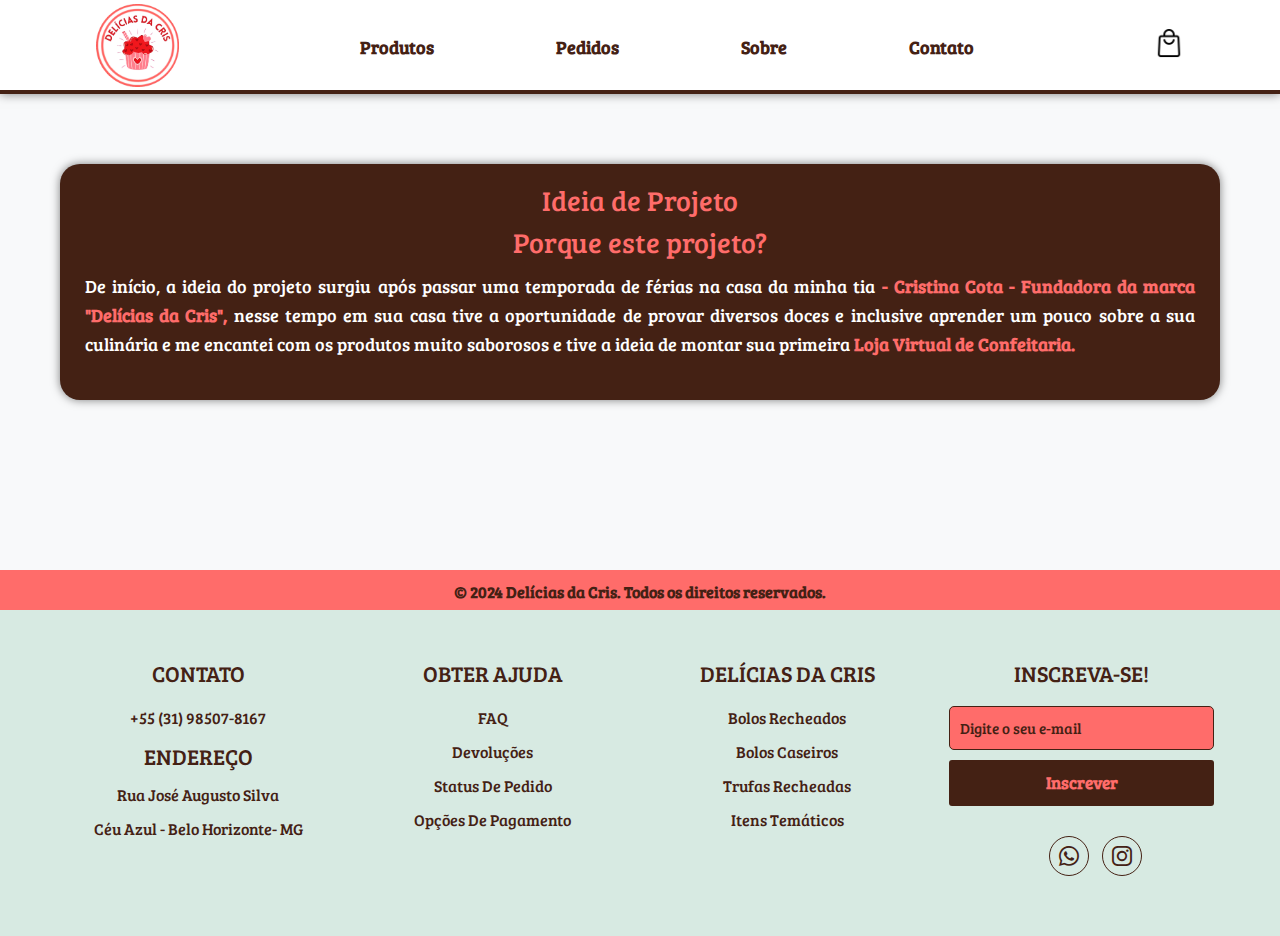
==== explicacao.html @ 01e5e018 "Primeiro Versionamento" ====
<!DOCTYPE html>
<html lang="pt-br">

<head>
    <meta charset="UTF-8">
    <meta name="viewport" content="width=device-width, initial-scale=1.0">
    <title>Delicias da Cris - Explicação Projeto</title>
    <meta name="keywords" content="Delícias da Cris, bolos, doces, encomendas, confeitaria, Belo Horizonte, MG">
    <meta name="description"
        content="Confeitaria Delícias da Cris oferece bolos, doces e trufas artesanais em Belo Horizonte, MG. Faça seu pedido online!">
    <link rel="stylesheet" href="./style.css">
    <link rel="shortcut icon" href="./Imagens/LogoCris.ico" type="image/x-icon">
    <link rel="stylesheet" href="https://cdn.jsdelivr.net/npm/bootstrap-icons@1.11.3/font/bootstrap-icons.min.css">
    <link rel="stylesheet" href="https://stackpath.bootstrapcdn.com/bootstrap/4.5.2/css/bootstrap.min.css">
    <script src="./script.js"></script>
</head>

<body style="background-color:#F8F9FA;">

    <!--MENU SITE -->
    <header>
        <nav class="nav-bar">
            <a href="./index.html">
                <div class="logo">
                    <img class="nav-logo" src="./Imagens/LogoCris.png" alt="">
                </div>
            </a>
            <div class="nav-list">
                <ul>
                    <li class="nav-item"><a href="./index.html#produtos" class="nav-link"
                            onclick="closeMobileMenu()">Produtos</a>
                    </li>
                    <li class="nav-item"><a href="./index.html#pedidoCliente" class="nav-link"
                            onclick="closeMobileMenu()">Pedidos</a></li>
                    <li class="nav-item"><a href="./index.html#about" class="nav-link"
                            onclick="closeMobileMenu()">Sobre</a></li>
                    <li class="nav-item"><a href="#s4" class="nav-link" onclick="closeMobileMenu()">Contato</a></li>
                </ul>
            </div>
            <a target="_blank" href="./pedidos.html">
                <div class="pageCompras">
                    <img class="bag" src="./Imagens/bag.png" alt="">
                </div>
            </a>

            <!--MENU MOBILE-->
            <div class="mobile-menu-icon">
                <button onclick="mostrarMenu()"><img class="icon" src="./Imagens/icons8-menu-button.svg" alt></button>
            </div>
        </nav>
        <div class="mobile-menu" id="mobileMenu">
            <ul>
                <li class="nav-item"><a target="_blank" href="./index.html#produtos" class="nav-link"
                        onclick="closeMobileMenu()">Produtos</a></li>
                <li class="nav-item"><a target="_blank" href="./index.html#monte-seu-pedido" class="nav-link"
                        onclick="closeMobileMenu()">Pedidos</a>
                </li>
                <li class="nav-item"><a target="_blank" href="./index.html#about" class="nav-link"
                        onclick="closeMobileMenu()">Sobre</a></li>
                <li class="nav-item"><a target="_blank" href="#s4" class="nav-link"
                        onclick="closeMobileMenu()">Contato</a></li>
            </ul>
        </div>
    </header>

    <!--BANNER PRINCIPAL SITE DELICIAS DA CRIS -->




    <!--EXPLICACAO PROJETO-->
    <section id="about" class="sobre-section">
        <div class="sobre-container">
            <div class="sobre-item">
                <h3>Ideia de Projeto</h3>
                <h3>Porque este projeto?<br></h3>
                <p style="font-size: 1.1rem;line-height: 1.8rem;">De início, a ideia do projeto surgiu após passar uma
                    temporada de férias na casa da minha tia <span>- Cristina Cota - Fundadora da marca "Delícias da
                        Cris",</span> nesse tempo em sua casa tive a oportunidade de provar diversos doces e inclusive
                    aprender um pouco sobre a sua culinária e me encantei com os produtos muito saborosos e tive a ideia
                    de montar sua primeira <span>Loja Virtual de Confeitaria.</span></p>

            </div>
    </section>

    <!--RODAPE-->

    <section id="s4">
        <div id="sub-rodape">
            <p>&copy; 2024 Delícias da Cris. Todos os direitos reservados.
            </p>
        </div>
        <footer>
            <div class="container-footer">
                <div class="footer-linha">
                    <div class="footer-coluna">
                        <h4>Contato</h4>
                        <ul>
                            <li><a href="https://wa.link/01f0zm"> +55 (31) 98507-8167 </a></li>
                            <li><a id="endereco"> Endereço </a></li>
                            <li><a href=""> Rua José Augusto Silva </a></li>
                            <li><a href=""> Céu Azul - Belo Horizonte- MG</a></li>
                        </ul>
                    </div>
                    <div class="footer-coluna">
                        <h4>Obter ajuda</h4>
                        <ul>
                            <li><a href="./pedidos.html">FAQ</a></li>
                            <li><a href="./pedidos.html">Devoluções</a></li>
                            <li><a href="./pedidos.html">Status De Pedido</a></li>
                            <li><a href="./pedidos.html">Opções De Pagamento</a></li>
                        </ul>
                    </div>
                    <div class="footer-coluna">
                        <h4>Delícias da Cris</h4>
                        <ul>
                            <li><a href="#Bolos_Recheados">Bolos Recheados</a></li>
                            <li><a href="#Bolos_Caseiros">Bolos Caseiros</a></li>
                            <li><a href="#Trufas">Trufas Recheadas</a></li>
                            <li><a href="#Itens_Tematicos">Itens Temáticos</a></li>
                        </ul>
                    </div>
                    <div class="footer-coluna">
                        <h4>Inscreva-se!</h4>
                        <div class="form-sub">
                            <form>
                                <input id="emailCliente" type="email" placeholder="Digite o seu e-mail" required>
                                <button id="btn_footer" type="button" onclick="inscricaoCliente()">Inscrever</button>
                            </form>
                        </div>
                        <div class="medias-socias">
                            <a target="_blank" href="https://wa.link/01f0zm"><i class="bi bi-whatsapp"></i></a>
                            <a target="_blank"
                                href="https://www.instagram.com/deliciasdacris_bh?igsh=MTc0NWt5bHlkZWg1cw=="><i
                                    class="bi bi-instagram"></i></a>
                        </div>
                    </div>
                </div>
            </div>
        </footer>
    </section>

    <script src="https://code.jquery.com/jquery-3.6.0.min.js"></script>
    <script src="https://stackpath.bootstrapcdn.com/bootstrap/4.5.2/js/bootstrap.bundle.min.js"></script>
</body>

</html>
---- style.css ----
@import url('https://fonts.googleapis.com/css2?family=Bree+Serif&display=swap');

* {
    margin: 0;
    padding: 0;
    box-sizing: border-box;

}

body {
    font-family: 'Source Serif 4', serif;
}

.bree-serif-regular {
    font-family: "Bree Serif", serif;
}

html {
    scroll-behavior: smooth;
}

h1,
h2,
h3,
h4,
h5,
h6,
p,
a,
ul,
li,
span {
    font-family: "Bree Serif", serif;
}

header {
    background-color: #ffffff;
    box-shadow: 0 4px 8px rgba(0, 0, 0, 0.1);
    border-bottom: 4px solid #442114;
    box-shadow: 0px 0px 10px rgba(0, 0, 0, 0.5);
}

.nav-bar {
    display: flex;
    justify-content: space-between;
    padding: 1.5rem 6rem;
    height: 90px;
}

.logo {
    display: flex;
    align-items: center;
}

.nav-logo {
    width: 83px;
}


.nav-list {
    display: flex;
    align-items: center;
    padding-top: 20px;
    font-weight: bold;
}

.nav-list ul {
    display: flex;
    justify-content: center;
    list-style: none;
}

.nav-list li:hover {
    background-color: #ff6c6a;
    transition: background-color 0.3s ease;
    color: #442114;

}

.nav-list li {
    margin: 0 35px;
    padding: 10px;
    border-radius: 30px;
}

.nav-list li a {
    font-weight: bold;
}

.nav-list li a:hover {
    font-weight: bold;
}

.nav-item {
    margin: 0 35px;
}

.nav-link {
    text-decoration: none;
    font-size: 1.1rem;
    color: #442114;
    font-weight: 500;

}

.nav-link:hover {
    text-decoration: none;
    font-size: 1.1rem;
    color: #442114;
    font-weight: 500;
    font-weight: bold;
}

.mobile-menu ul {
    align-items: center;
}

.mobile-menu li {
    border-radius: 50px;
    margin-top: 5px;
    padding: 10px;
    font-weight: bold;
}

.mobile-menu-icon {
    display: none;
}

.mobile-menu {
    display: none;
}

.mobile-menu li:hover {
    border-radius: 50px;
    background-color: #ff6c6a;
    transition: background-color 0.3s ease;
    font-weight: bold;
}

.bag {
    width: 30px;
    margin-top: 4px;
}

@media screen and (min-width: 1020px){
    .nav-logo {
       margin-top: -20px;
    }
    
}

@media screen and (max-width: 1020px) {
    .nav-bar {
        padding: 1.5rem 4rem;
    }

    .nav-item {
        display: none;
    }
    
    .mobile-menu-icon {
        display: block;
    }

    .mobile-menu-icon button {
        background-color: transparent;
        border: none;
        cursor: pointer;
        size: 1.2rem;
    }

    .mobile-menu-icon button {
        background-color: transparent;
        border: none;
        cursor: pointer;
    }

    .icon {
        width: 35px;
        margin-top: 15px;
    }

    .mobile-menu ul {
        display: flex;
        flex-direction: column;
        text-align: center;
        padding-bottom: 1rem;
    }

    .mobile-menu ul li a {
        font-weight: bold;
    }


    .mobile-menu li {
        width: 200px;
    }

    .mobile-menu {
        display: none;
        position: fixed;
        top: 93px;
        left: 0;
        width: 100%;
        height: 0;
        background-color: #ffffff;
        z-index: 1000;
        overflow-y: auto;
        padding: 20px;
        box-sizing: border-box;
        animation: show-menu 0.4s ease forwards;
    }

    .mobile-menu .nav-item {
        display: block;
        padding-top: 1.2rem;
    }

    .mobile-menu .login-button {
        display: block;
        padding: 1rem 2rem;
    }

    .mobile-menu li:hover {
        background-color: #d7eae2;
        border-radius: 50px;
        transition: background-color 0.3s ease;
        color: #442114;
        font-weight: bold;
    }

    .mobile-menu .login-button button {
        width: 100%;
    }

    .mobile-menu ul {
        display: flex;
        flex-direction: column;
        text-align: center;
        padding-top: 5px;

    }

    .open {
        display: block;
        background-color: #ff6c6a;
        height: 375px;
    }
}

@keyframes show-menu {
    0% {
        height: 0;
    }

    100% {
        height: 375px;
    }
}


@media (max-width: 1020px) {
    nav {
        display: flex;
        justify-content: center;
        align-items: center;
        padding: 0 20px;
        position: relative;
    }

    .mobile-menu-icon {
        position: absolute;
        left: 50%;
        transform: translateX(-50%);
    }

    .bag {
        width: 34px;
        margin-top: 12px;
    }

    .nav-logo {
        max-width: 75%;
        height: auto;
    }

    .produtos-section h2 {
        font-size: 1.5rem;
    }

    .pedido-section h2 {
        font-size: 1.5rem;
    }
}

@media (max-width: 480px) {
    .nav-logo {
        width: 100px;
        margin-left: -10px;
    }


}

@media (max-width: 400px) {
    .nav-logo {
        width: 110px;
        margin-left: -25px;
    }
}


/*PEDIDO CLIENTE*/
.pedido-section {
    padding: 50px 20px;
    text-align: center;
    
}

.pedido-confirmacao {
    background-color: #ff6c6a;
    color: #442114;
    padding: 25px;
    border-radius: 10px;
    box-shadow: 0px 0px 10px rgba(0, 0, 0, 0.3);
    font-weight: bold;
    line-height: 1.5;
    max-width: 90%;
    width: 400px;
    height: 300px;
    margin: 10px auto;



    @media (max-width: 768px) {
        width: 95%;
        height: auto;
        padding: 15px;
        line-height: 1.7;
    }


    @media (min-width: 772px) {
        width: 95%;
        height: 350px;
        padding: 15px;
        line-height: 1.7;
    }


}



.pedido-section {
    padding: 50px 20px;
    text-align: center;
}

.pedido-confirmacao {
    background-color: #ff6c6a;
    color: #442114;
    padding: 25px;
    border-radius: 10px;
    box-shadow: 0px 0px 10px rgba(0, 0, 0, 0.3);
    font-weight: bold;
    line-height: 30px;
}

.pedido-text {
    color: #d7eae2;
}

.pedido {
    color: #D8EBE3;

}

.Cris {
    color: #442114;
}






/*SEÇÃO PRODUTOS*/

.produtos-section {
    background-color: #f8f9fa;
    padding: 40px 0;
    margin-top: -70px;
}

.produtos-section img {
    max-width: 100%;
    height: auto;
    display: block;
    margin: 0 auto 20px;
}

.produtos-section h4 {
    text-align: center;
    color: #442114;
    font-size: 1.0rem;
    font-weight: bold;

}

.produtos-section p {
    text-align: center;
    color: #442114;
}

.produtos-section a {
    text-decoration: none;
}

.produtos-section button {
    display: block;
    margin: 0 auto;
    background-color: #ff6c6a;
    color: #442114;
    border: none;
    border-radius: 50px;
    font-weight: bold;
    width: 120px;
    font-family: "Bree Serif", serif;
}

.produtos-section button:hover {
    background-color: #442114;
    color: white;
}

.produtos-section .col-md-3 {
    margin-bottom: 25px;
}

.produtos-section img {
    max-width: 100%;
    height: auto;
    display: block;
    margin: 0 auto 20px;
    border-radius: 20px;
}


.produtos-section h2 {
    color: #442114;
    padding: 15px;
    font-weight: bold;
}

#section_pedidos {
    height: 500px;
}

.col-md-3 img {
    transition: transform 0.3s ease;
}

.col-md-3 img:hover {
    transform: scale(1.05);
}


@media (max-width: 768px) {
    .produtos-section .row {
        justify-content: center;
    }

    .produtos-section .col-md-3 {
        flex: 0 0 calc(50% - 20px);
        max-width: calc(50% - 20px);
        margin-bottom: 20px;
    }
}

@media (max-width: 576px) {
    .produtos-section .col-md-3 {
        flex: 0 0 calc(50% - 10px);
        max-width: calc(50% - 10px);
    }

    .produtos-section h4 {
        text-align: center;
        color: #442114;


    }
}



/*RODAPÉ*/

footer {
    background-color: #d7eae2;
    padding: 50px 0;

}

#endereco {
    font-weight: 500;
    color: #442114;
    font-family: "Bree Serif", serif;
}

.container-footer {
    max-width: 1400px;
    padding: 0 4%;
    margin: auto;
}

.footer-linha {
    display: flex;
    flex-wrap: wrap;
}


.footer-coluna {
    width: 25%;
    padding: 0 15px;
    font-family: "Bree Serif", serif;
}

.footer-coluna h4 {
    font-size: 22px;
    color: #442114;
    margin-bottom: 20px;
    font-weight: 500;
    position: relative;
    text-transform: uppercase;
    text-align: center;
    font-family: "Bree Serif", serif;
}

.footer-coluna ul {
    list-style: none;
    font-family: "Bree Serif", serif;
}

.footer-coluna ul li {
    margin: 10px 0;
    text-align: center;
    font-family: "Bree Serif", serif;
}

#endereco {
    font-size: 22px;
    text-transform: uppercase;
    font-family: "Bree Serif", serif;
}

.footer-coluna ul li a {
    font-size: 16px;
    text-transform: capitalize;
    color: #442114;
    text-decoration: none;
    font-weight: 300;
    display: block;
    transition: all 0.3s ease;
    font-family: "Bree Serif", serif;
}

.footer-coluna ul li a:hover {
    color: #442114;
    padding-left: 10px;
}

.footer-coluna .medias-socias {
    margin-top: 30px;
    margin-left: 100px;
}

.footer-coluna .medias-socias a {
    display: inline-flex;
    align-items: center;
    justify-content: center;
    height: 40px;
    width: 40px;
    margin: 0 10px 10px 0;
    text-decoration: none;
    border-radius: 50%;
    color: #442114;
    border: 1px solid #442114;
    transition: all 0.5s ease;
    font-family: "Bree Serif", serif;
}

.footer-coluna .medias-socias a i {
    font-size: 20px;

}

#btn_footer:hover {
    background-color: #ff6c6a;
    color: #442114;
    border: 1px solid #442114;
}

.footer-coluna .medias-socias a:hover {
    color: #442114;
    background-color: #ff6c6a;
}

.footer-coluna .form-sub input {
    width: 100%;
    padding: 10px;
    font-size: 15px;
    outline: none;
    border: 1px solid #442114;
    color: #442114;
    background-color: #ff6c6a;

}

.footer-coluna .form-sub input::placeholder {
    color: #442114;
    font-family: "Bree Serif", serif;
}

.footer-coluna .form-sub button {
    width: 100%;
    margin-top: 10px;
    padding: 10px;
    font-size: 17px;
    outline: none;
    border: none;
    cursor: pointer;
    color: #ff6c6a;
    border-radius: 3px;
    font-weight: bold;
    background-color: #442114;
}

#sub-rodape {
    background-color: #ff6c6a;
    width: 100%;
    height: 40px;
    text-align: center;
    font-weight: bold;
    font-family: "Bree Serif", serif;
    padding: 10px;
    color: #442114;
    margin-top: 110px;
    font-family: "Bree Serif", serif;
}

@media (max-width: 800px) {
    .footer-coluna {
        width: 50%;
        margin-bottom: 30px;
    }
}

@media (max-width:600px) {
    .footer-coluna {
        width: 100%;
    }
}

@media (max-width:435px) {
    #sub-rodape {
        height: 65px;
    }
}

@media (max-width: 600px) {
    .footer-coluna {
        width: 100%;
        text-align: center;
    }

    .footer-coluna .medias-socias {
        margin-left: 0;
        text-align: center;
    }
}

/*FORMATAÇÃO BANNER*/

#banner {
    text-align: center;
    border-radius: 20px;
    padding: 20px;

}

#banner img {
    max-width: 100%;
    max-height: 650px;
    /* Defina a altura máxima desejada para a imagem */
    width: auto;
    height: auto;
    border-radius: 10px;
    box-shadow: 0px 0px 10px rgba(0, 0, 0, 0.3);
}

/*FORMS PEDIDOS*/

.pedido-section {
    margin-top: 50px;
    text-align: center;
}

.forms {
    background-color: #442114;
    color: #fff;
    padding: 20px;
    border-radius: 10px;
    box-shadow: 0px 0px 10px rgba(0, 0, 0, 0.5);
    max-width: 600px;
    margin: 0 auto;
}

.forms h2 {
    color: #ff6c6a;
    margin-top: 5px;
    font-family: "Bree Serif", serif;
}

.pedido-forms {
    max-width: 600px;
    margin: 0 auto;
}

.forms {
    margin-bottom: 20px;
    font-family: "Bree Serif", serif;
}

.itens {
    padding: 05px;
}

label {
    font-weight: bold;
}

input,
textarea {
    width: 100%;
    padding: 10px;
    border: 1px solid #ccc;
    border-radius: 5px;
    box-sizing: border-box;
    font-family: "Bree Serif", serif;
}

button {
    display: block;
    width: 100%;
    padding: 10px;
    border: none;
    background-color: #ff6c6a;
    color: #442114;
    font-weight: bold;
    cursor: pointer;
    font-family: "Bree Serif", serif;
}

.button_forms:hover {
    background-color: #d7eae2;
    color: #442114;
}

@media (max-width: 768px) {
    .pedido-forms {
        padding: 0 20px;
    }

    .pedido-section {
        margin: 15px;
    }
}


.pedido-section label {
    color: #ffffff;
    font-family: "Bree Serif", serif;

}

.pedido-section h2 {
    font-size: 2.0rem;
    color: #ff6c6a;
    font-family: "Bree Serif", serif;
}

.pedido-form button {
    background-color: #ff6c6a;
    text-decoration: none;
    border: none;
    border-radius: 20px;
    color: #442114;
    font-weight: bold;
    font-family: "Bree Serif", serif;
}

.pedido-form button:hover {
    background-color: #ff6c6a;
    color: #442114;
}

.bg-brown {
    background-color: #442114;
}


.custom-radio {
    background-color: #ff6c6a;
}


@media (max-width: 440px) {
    .bg-brown {
        padding: 20px;
    }

    .form-control {
        font-size: 0.9rem;
    }

    .btn-block {
        font-size: 0.9rem;
    }
}

.pedido-form input,
.pedido-form textarea {
    background-color: white;
    border: 2px solid #ff6c6a;
    border-radius: 10px;
    padding: 10px;
    font-family: "Bree Serif", serif;
}


.pedido-form button {
    border: 2px solid #ff6c6a;
    border-radius: 20px;
    padding: 10px 20px;
    background-color: #ff6c6a;
    color: #442114;
    font-weight: bold;
    font-family: "Bree Serif", serif;
}


.pedido-form button:hover {
    background-color: #d7eae2;
    color: #442114;
}

/*SOBRE NOS*/
.sobre-section {
    padding: 40px 0;
    margin-top: 50px;
    background-color: #f8f9fa;
    text-align: center;

}

.sobre-container {
    max-width: 1200px;
    margin: 0 auto;
    display: flex;
    justify-content: center;
    flex-wrap: wrap;
    margin-top: -40px;
}


span {
    color: #ff6c6a;
    font-weight: bold;
}

#projeto_expli {
    display: flex;
    justify-content: center; 
    align-items: center; 
    height: 20vh;
    
     
}

.button_expli {
    border-radius: 20px;
    width: 200px;
    background-color: #ff6c6a;
}

.button_expli:hover {
    border-radius: 20px;
    width: 200px;
    background-color: #d7eae2;
}



.sobre-item {
    flex: 1;
    margin: 20px;
    padding: 20px;
    background-color: #442114;
    border-radius: 20px;
    box-shadow: 0px 0px 10px rgba(0, 0, 0, 0.5);
    color: #ff6c6a;
    text-align: center;
}


.sobre-item p {
    color: #ffffff;
    text-align: justify;
    padding: 5px;
    font-size: 0.8rem;
    line-height: 25px;
}


@media (max-width: 768px) {
    .sobre-item {
        flex-basis: 100%;
    }
}
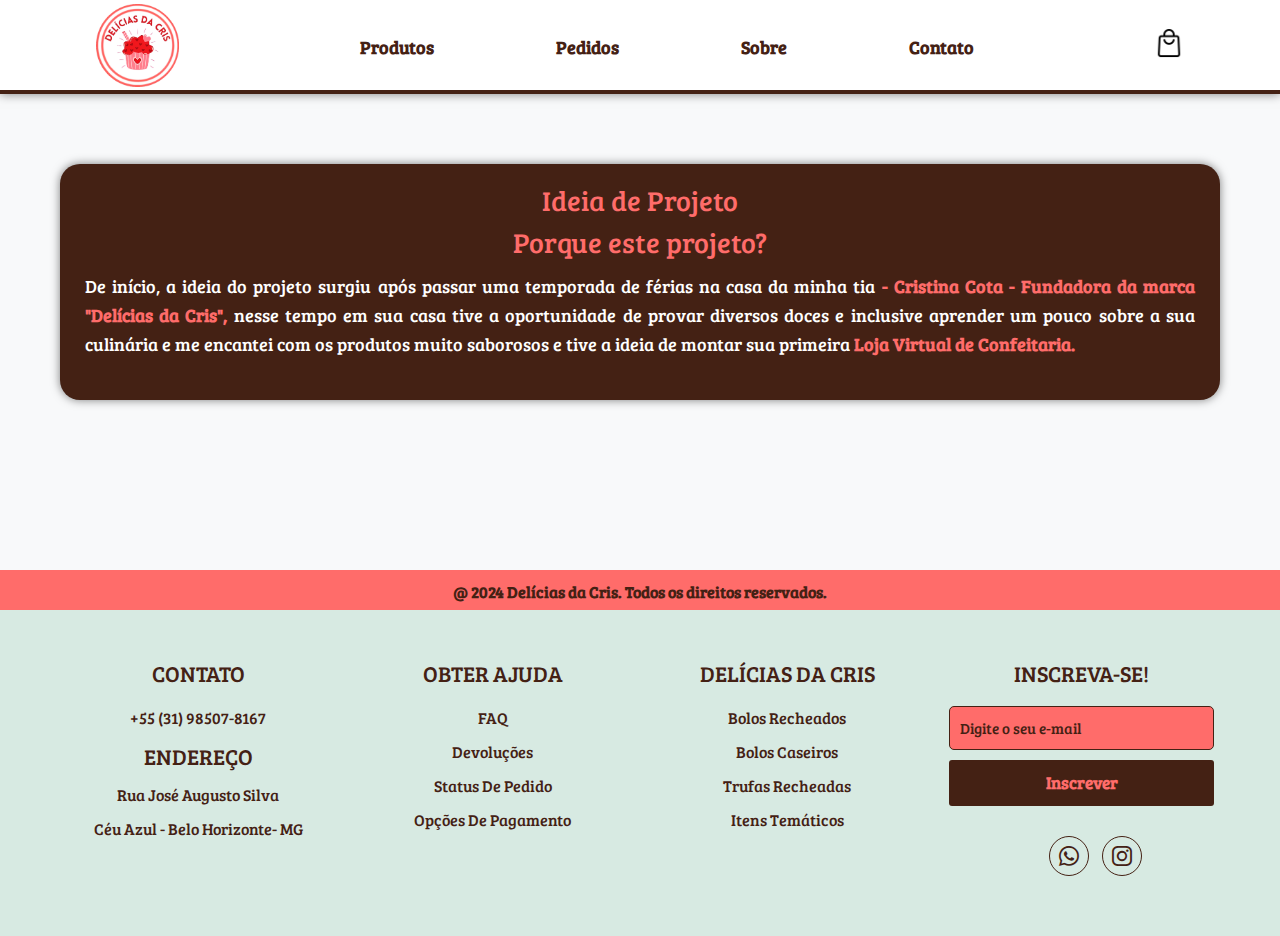
==== commit dd7952e4: "Segundo Versionamento" ====
--- a/explicacao.html
+++ b/explicacao.html
@@ -87,7 +87,7 @@
 
     <section id="s4">
         <div id="sub-rodape">
-            <p>&copy; 2024 Delícias da Cris. Todos os direitos reservados.
+            <p>@ 2024 Delícias da Cris. Todos os direitos reservados.
             </p>
         </div>
         <footer>
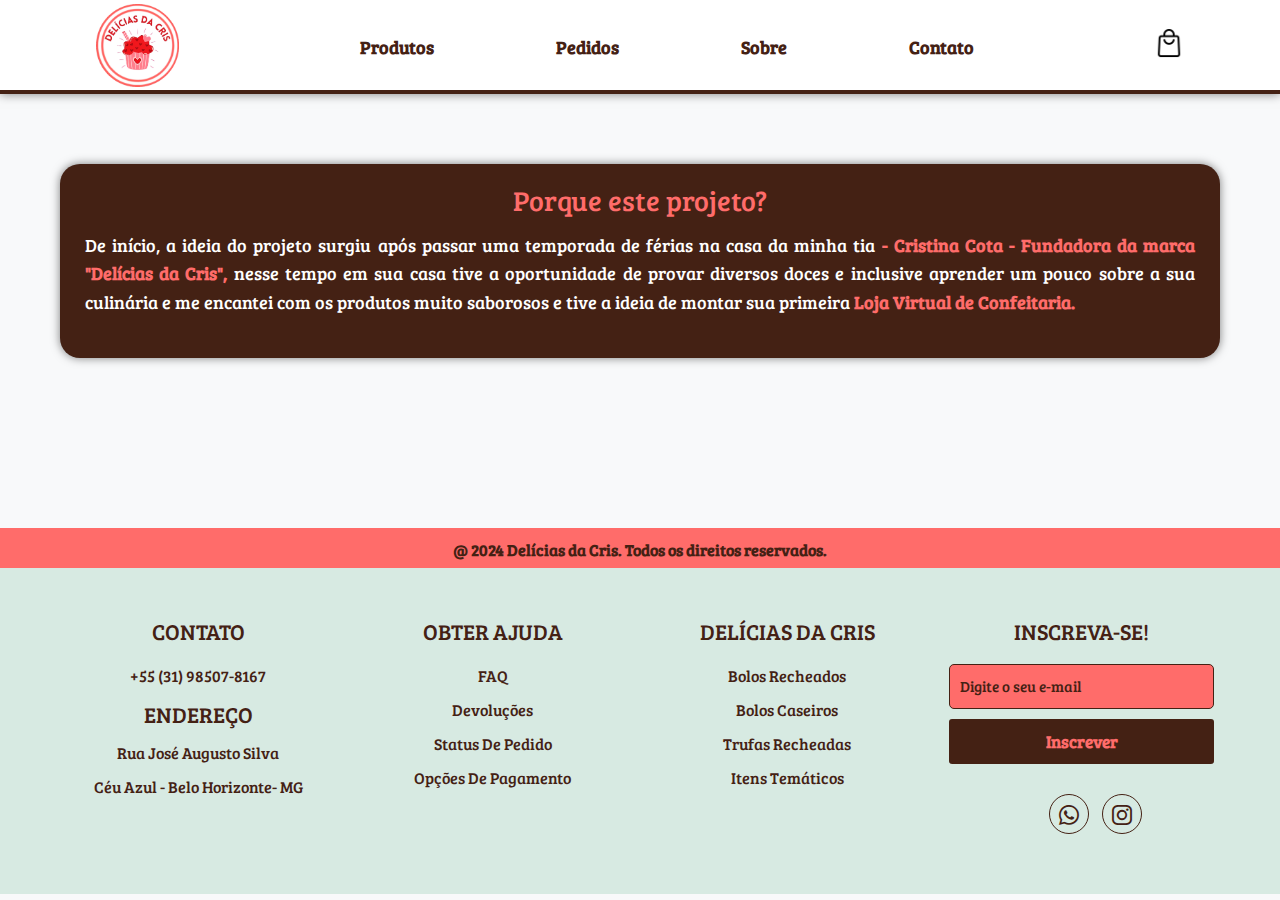
==== commit 04aed47b: "Terceiro Versionamento" ====
--- a/explicacao.html
+++ b/explicacao.html
@@ -72,7 +72,6 @@
     <section id="about" class="sobre-section">
         <div class="sobre-container">
             <div class="sobre-item">
-                <h3>Ideia de Projeto</h3>
                 <h3>Porque este projeto?<br></h3>
                 <p style="font-size: 1.1rem;line-height: 1.8rem;">De início, a ideia do projeto surgiu após passar uma
                     temporada de férias na casa da minha tia <span>- Cristina Cota - Fundadora da marca "Delícias da
